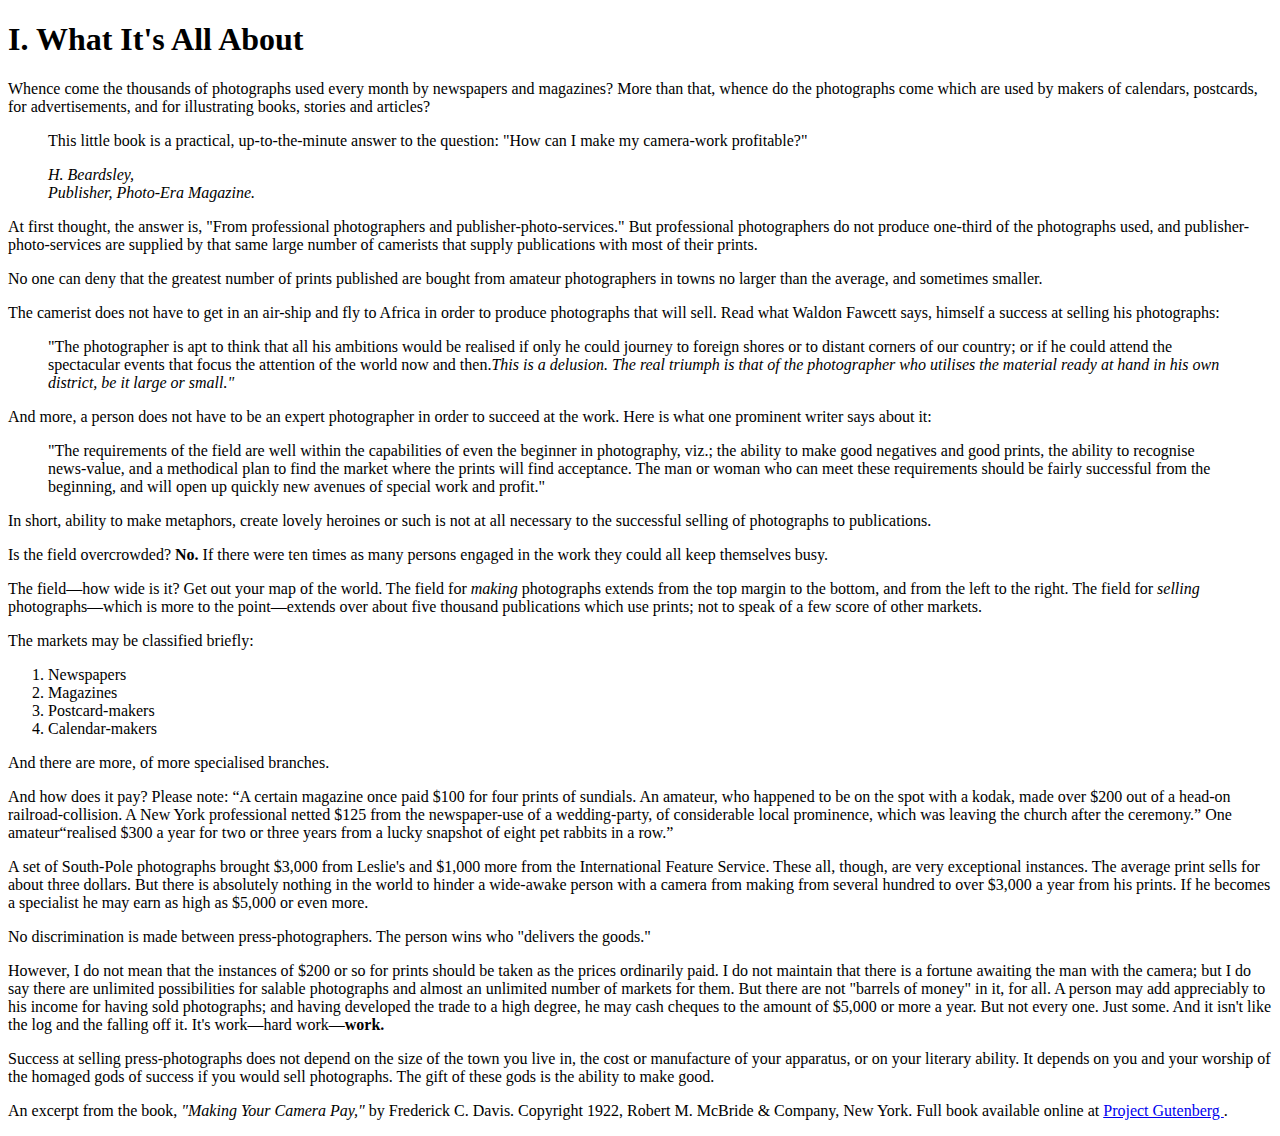
==== Preperations Weeks/HtmL/book.html @ ada05a33 "Add files via upload" ====
<!DOCTYPE html>
<html lang="en">

<head>
    <meta charset="UTF-8">
    <meta http-equiv="X-UA-Compatible" content="IE=edge">
    <meta name="viewport" content="width=device-width, initial-scale=1.0">
    <title>My Book</title>
</head>

<body>
    <h1>I. What It's All About</h1>

    <p>Whence come the thousands of photographs used every month by newspapers and magazines?

        More than that, whence do the photographs come which are used by makers of calendars, postcards, for
        advertisements, and for illustrating books, stories and articles?</p>
    <blockquote>
        <p>This little book is a practical, up-to-the-minute answer to the question: "How can I make my camera-work
            profitable?"</p>

        <cite> H. Beardsley,<br>
            Publisher, Photo-Era Magazine.</cite>
    </blockquote>

    <p>At first thought, the answer is, "From professional photographers and publisher-photo-services." But professional
        photographers do not produce one-third of the photographs used, and publisher-photo-services are supplied by
        that
        same large number of camerists that supply publications with most of their prints.</p>

    <p>No one can deny that the greatest number of prints published are bought from amateur photographers in towns no
        larger than the average, and sometimes smaller.</p>

    <p>The camerist does not have to get in an air-ship and fly to Africa in order to produce photographs that will
        sell.
        Read what Waldon Fawcett says, himself a success at selling his photographs:</p>

    <blockquote>
        <p>"The photographer is apt to think that all his ambitions would be realised if only he could journey to
            foreign
            shores or to distant corners of our country; or if he could attend the spectacular events that focus the
            attention
            of the world now and then.<em>This is a delusion. The real triumph is that of the photographer
                who utilises
                the material ready at hand in his own district, be it large or small."</em></p>
    </blockquote>

    <p>And more, a person does not have to be an expert photographer in order to succeed at the work. Here is what one
        prominent writer says about it:</p>

    <blockquote>
        <p>"The requirements of the field are well within the capabilities of even the beginner in photography,
            viz.; the
            ability to make good negatives and good prints, the ability to recognise news-value, and a methodical plan
            to
            find
            the market where the prints will find acceptance. The man or woman who can meet these requirements should be
            fairly
            successful from the beginning, and will open up quickly new avenues of special work and profit."</p>
    </blockquote>

    <p>In short, ability to make metaphors, create lovely heroines or such is not at all necessary to the successful
        selling of photographs to publications.</p>

    <p>Is the field overcrowded? <strong>No.</strong> If there were ten times as many persons engaged in the work they
        could
        all keep themselves busy.</p>

    <p>The field—how wide is it? Get out your map of the world. The field for <em>making</em> photographs extends
        from the top margin to the bottom, and from the left to the right. The field for <em>selling</em>
        photographs—which is more to the point—extends over about five thousand publications which use prints; not to
        speak
        of a few score of other markets.</p>

    <p>The markets may be classified briefly:</p>
    <ol>
        <li>Newspapers</li>
        <li>Magazines</li>
        <li>Postcard-makers</li>
        <li>Calendar-makers</li>
    </ol>
    <p>And there are more, of more specialised branches.</p>

    <p>And how does it pay? Please note: <q>A certain magazine once paid $100 for four prints of sundials. An amateur, who
        happened to be on the spot with a kodak, made over $200 out of a head-on railroad-collision. A New York
        professional netted $125 from the newspaper-use of a wedding-party, of considerable local prominence, which was
        leaving the church after the ceremony.</q> One amateur<q>realised $300 a year for two or three years from a lucky
        snapshot of eight pet rabbits in a row.</q></p>

    <p>A set of South-Pole photographs brought $3,000 from Leslie's and $1,000 more from the International Feature
        Service.
        These all, though, are very exceptional instances. The average print sells for about three dollars. But there is
        absolutely nothing in the world to hinder a wide-awake person with a camera from making from several hundred to
        over
        $3,000 a year from his prints. If he becomes a specialist he may earn as high as $5,000 or even more.</p>

    <p>No discrimination is made between press-photographers. The person wins who "delivers the goods."</p>

    <p>However, I do not mean that the instances of $200 or so for prints should be taken as the prices ordinarily paid.
        I
        do not maintain that there is a fortune awaiting the man with the camera; but I do say there are unlimited
        possibilities for salable photographs and almost an unlimited number of markets for them. But there are not
        "barrels
        of money" in it, for all. A person may add appreciably to his income for having sold photographs; and having
        developed the trade to a high degree, he may cash cheques to the amount of $5,000 or more a year. But not every
        one.
        Just some. And it isn't like the log and the falling off it. It's work—hard work—<strong>work.</strong></p>

    <p>Success at selling press-photographs does not depend on the size of the town you live in, the cost or manufacture
        of
        your apparatus, or on your literary ability. It depends on you and your worship of the homaged gods of success
        if
        you would sell photographs. The gift of these gods is the ability to make good.</p>

    <footer>
        <p>An excerpt from the book, <cite>"Making Your Camera Pay,"</cite> by Frederick C. Davis. Copyright 1922,
            Robert M.
            McBride &
            Company, New York. Full book available online at <a
                href="https://www.gutenberg.org/files/35709/35709-h/35709-h.htm)" target="_blank">Project Gutenberg
            </a>.</p>
    </footer>
</body>

</html>
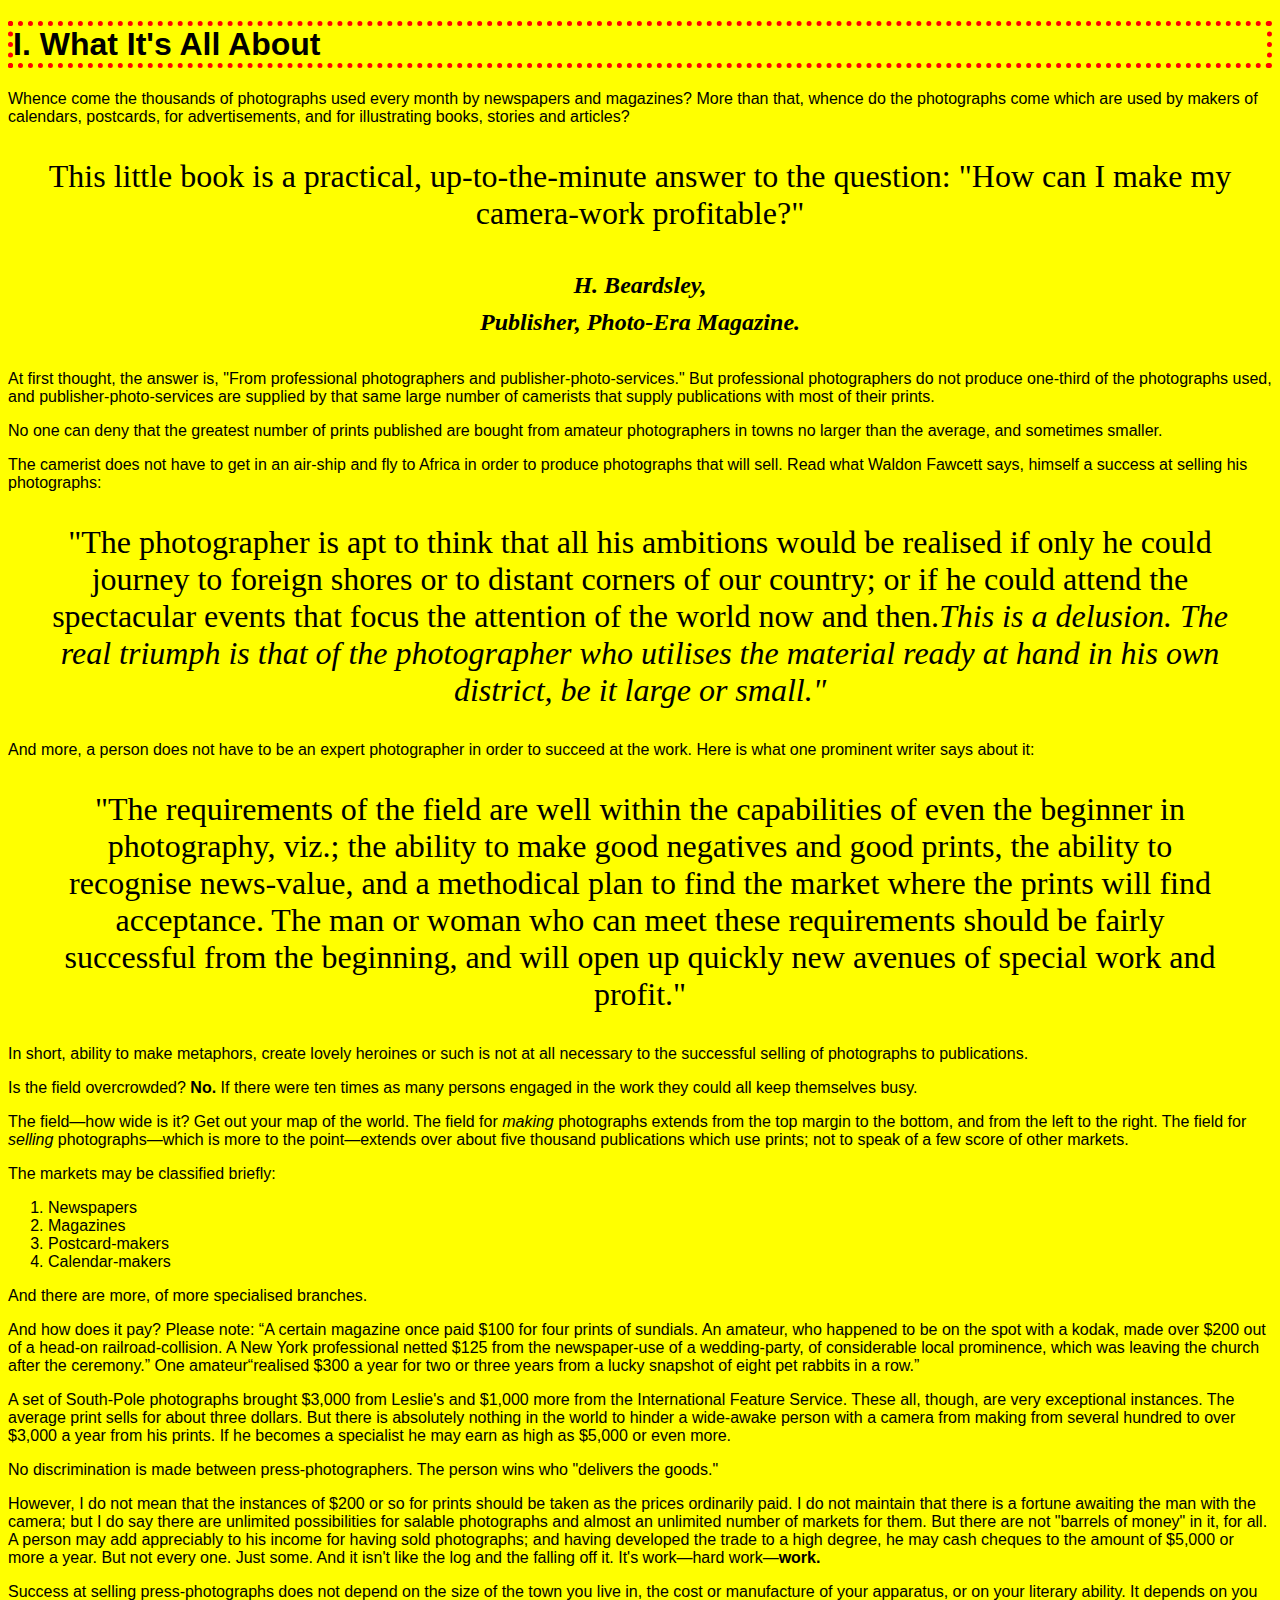
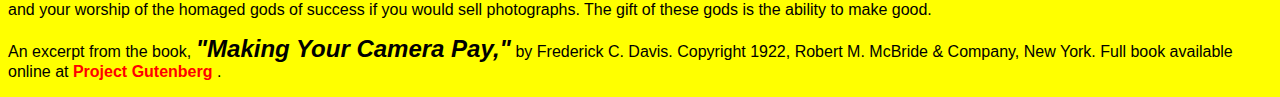
==== commit 19abf838: "Add files via upload" ====
--- a/Preperations Weeks/HtmL/book.html
+++ b/Preperations Weeks/HtmL/book.html
@@ -6,6 +6,7 @@
     <meta http-equiv="X-UA-Compatible" content="IE=edge">
     <meta name="viewport" content="width=device-width, initial-scale=1.0">
     <title>My Book</title>
+    <link href="css/mystyle.css" rel="stylesheet">
 </head>
 
 <body>
--- a/Preperations Weeks/HtmL/css/mystyle.css
+++ b/Preperations Weeks/HtmL/css/mystyle.css
@@ -0,0 +1,66 @@
+/* My first stylesheet CSS */
+
+body{
+    font-family:Arial, Helvetica, sans-serif;
+    background-color: yellow;
+}
+
+img {
+    border: 10px solid gold;
+}
+
+h1 {
+    border: 5px dotted red;
+}
+
+h2, h3 {
+    color: blueviolet;
+}
+
+blockquote {
+    font-family: Georgia, 'Times New Roman', Times, serif;
+    font-size: 2rem;
+    text-align: center;
+}
+
+cite {
+    font-size: 1.5rem;
+    font-weight: bold;
+}
+
+.bigbold {
+    font-size: bold;
+    font-weight: 1.3rem;
+}
+
+a:link {
+    font-weight: bold;
+    font-size: 1.2 rem;
+    color: red;
+    text-decoration: none;
+}
+
+a:visited {
+    color: green;
+}
+
+a:hover {
+    color: orange;
+    text-decoration: underline;
+    background-color: black;
+}
+a.io {
+    color: blue;
+}
+
+ol li:link {
+    font-weight: bold;
+    font-size: 1.2 rem;
+    color: red;
+    text-decoration: none;
+}
+
+#myid {
+    color: darkred;
+    text-decoration: dotted;
+}